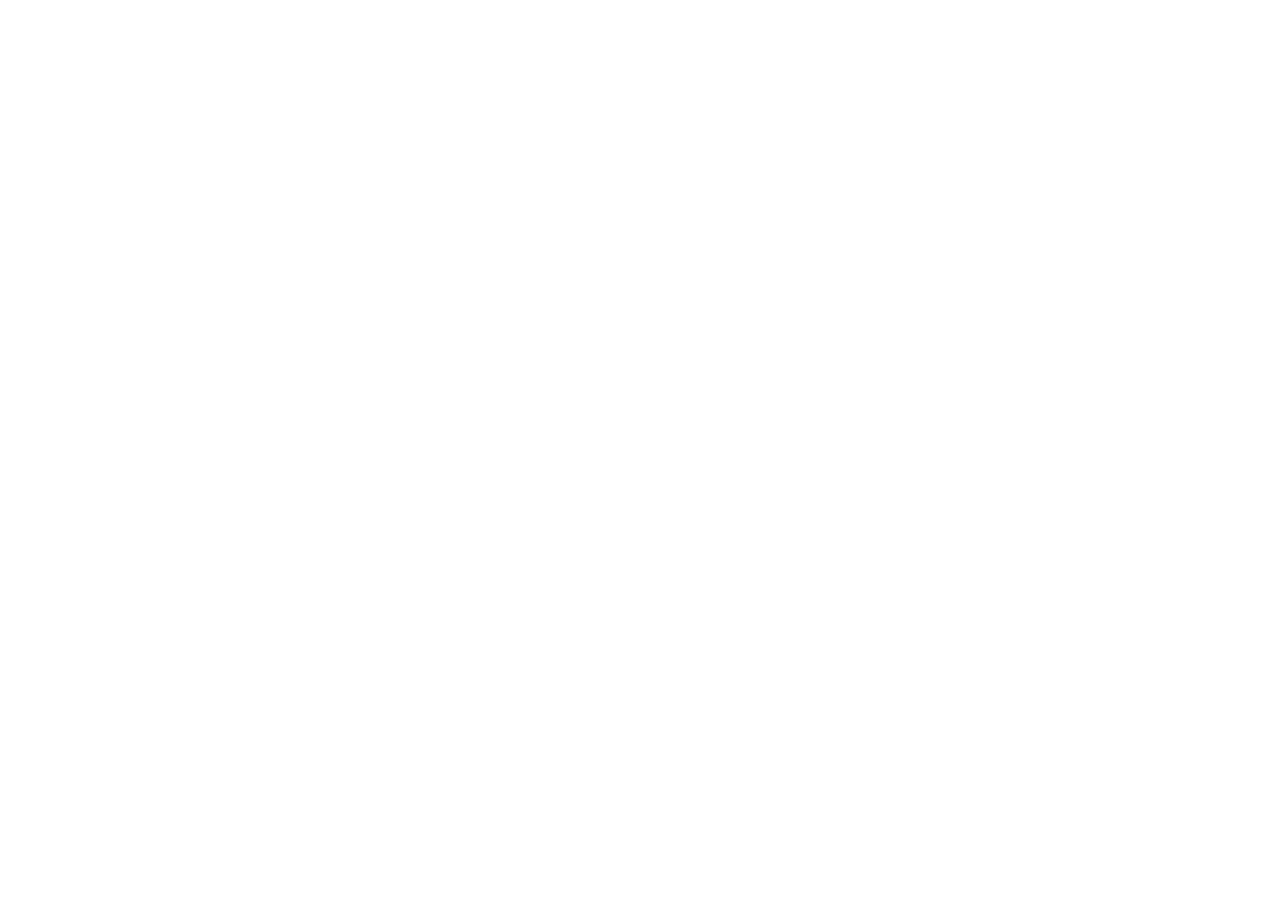
==== index.html @ fc17853f "file path changes" ====
<!DOCTYPE html>
<html lang="en">
<head>
    <meta charset="UTF-8">
    <meta name="viewport" content="width=device-width, initial-scale=1.0">
    <title>Document</title>
</head>
<body>
    
</body>
</html>
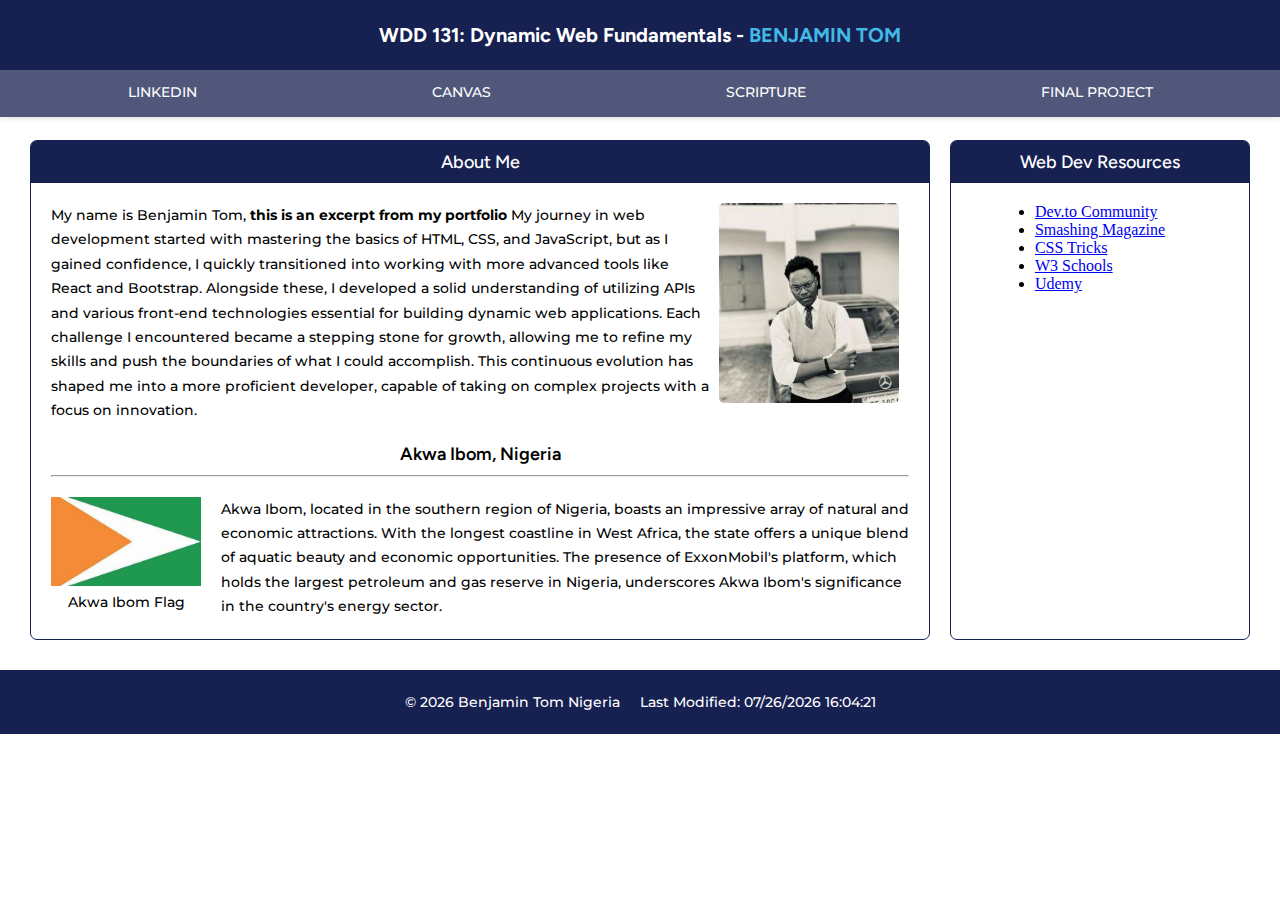
==== commit 86e5cdf9: "W 01 assignment upload" ====
--- a/index.html
+++ b/index.html
@@ -1,11 +1,80 @@
 <!DOCTYPE html>
 <html lang="en">
-<head>
-    <meta charset="UTF-8">
-    <meta name="viewport" content="width=device-width, initial-scale=1.0">
-    <title>Document</title>
-</head>
-<body>
-    
-</body>
+    <head>
+        <meta charset="UTF-8">
+        <meta name="viewport" content="width=device-width, initial-scale=1.0">
+        <meta name="description" content="WDD 131 – Dynamic Web Fundamentals by Benjamin Tom. This page covers the basics of dynamic web development, including HTML, CSS, and JavaScript.">
+        <meta name="author" content="Benjamin Tom">
+        <link rel="stylesheet" href="./styles/base.css">
+        <script src="./scripts/getdates.js" defer></script>
+        <link rel="preconnect" href="https://fonts.googleapis.com">
+        <link rel="preconnect" href="https://fonts.gstatic.com" crossorigin>
+        <link href="https://fonts.googleapis.com/css2?family=Figtree:ital,wght@0,300..900;1,300..900&family=Montserrat:ital,wght@0,100..900;1,100..900&display=swap" rel="stylesheet">
+        <title>WDD 131 - Dynamic Web Fundamentals - Benjamin Tom</title>
+    </head>
+    <body>
+        <header>
+            <div class="top-header">
+                <h1>WDD 131: Dynamic Web Fundamentals - <span class="name">Benjamin Tom</span></h1>
+            </div>
+            <nav>
+                <ul>
+                    <li><a href="https://www.linkedin.com/in/benjamin-tom-1820b9240/" target="_blank">LinkedIn</a></li>
+                    <li><a href="https://byupw.instructure.com/">Canvas</a></li>
+                    <li><a href="https://www.churchofjesuschrist.org/study/scriptures/" target="_blank">Scripture</a></li>
+                    <li><a href="#">Final Project</a></li>
+                </ul>
+            </nav>
+        </header>
+        <main>
+            <section class="card about-me">
+                <div class="card-heading">
+                    <h4>About Me</h4>
+                </div>
+                <div class="card-content">
+                    <img src="/images/benjamin-tom.jpg" alt="Benjamin Tom" class="my-picture">
+                    <p>My name is Benjamin Tom, 
+                        <strong>this is an excerpt from my portfolio </strong>
+                        My journey in web development started with mastering the basics of HTML, CSS, and JavaScript, but as I gained confidence, I quickly transitioned into working with more advanced tools like React and Bootstrap. Alongside these, I developed a solid understanding of utilizing APIs and various front-end technologies essential for building dynamic web applications. Each challenge I encountered became a stepping stone for growth, allowing me to refine my skills and push the boundaries of what I could accomplish. This continuous evolution has shaped me into a more proficient developer, capable of taking on complex projects with a focus on innovation.
+                    </p>
+                    <div class="country-container">
+                        <h3>Akwa Ibom, Nigeria</h3>
+                        <hr>
+                        <div class="country">
+                            <div class="country-flag">
+                                <img src="/images/akwa-ibom-flag.jpeg" alt="Official flag of Akwa Ibom" class="flag">
+                                <h6>Akwa Ibom Flag</h6>
+                            </div>
+                            <p>
+                                Akwa Ibom, located in the southern region of Nigeria, boasts an impressive array of natural and economic attractions. With the longest coastline in West Africa, the state offers a unique blend of aquatic beauty and economic opportunities. The presence of ExxonMobil's platform, which holds the largest petroleum and gas reserve in Nigeria, underscores Akwa Ibom's significance in the country's energy sector.
+                            </p>
+                        </div>
+                    </div>
+                </div>
+            </section>
+            <section class="card web-resources">
+                <div class="card-heading">
+                    <h4>Web Dev Resources</h4>
+                </div>
+                <div class="card-content">
+                    <ul>
+                        <li><a href="#">Dev.to Community</a></li>
+                        <li><a href="#">Smashing Magazine</a></li>
+                        <li><a href="#">CSS Tricks</a></li>
+                        <li><a href="#">W3 Schools</a></li>
+                        <li><a href="#">Udemy</a></li>
+                    </ul>
+                </div>
+            </section>
+        </main>
+        <footer>
+            <p>
+                &copy; 
+                <span id="currentyear"></span>
+                Benjamin Tom
+                Nigeria
+            </p>
+            <p id="lastModified"></p>
+        </footer>
+    </body>
 </html>--- a/styles/base.css
+++ b/styles/base.css
@@ -0,0 +1,182 @@
+* {
+    padding: 0;
+    margin: 0;
+    box-sizing: border-box;
+    scroll-behavior: smooth;
+    transition: all 0.3s ease;
+}
+
+:root {
+    --white: #fff;
+    --p-background: #162051;
+    --s-background: #50577b;
+    --highlight: #42b9e5;
+    --black: #000;
+    --ash: #d9d9d9;
+}
+
+/* HEADER */
+header {
+    position: fixed;
+    top: 0;
+    left: 0;
+    width: 100%;
+    z-index: 1000;
+    box-shadow: 0 2px 4px rgba(0, 0, 0, 0.1);
+}
+header .top-header {
+    padding: 10px;
+    background-color: var(--p-background);
+}
+header .top-header h1 {
+    color: var(--white);
+    font-weight: 700;
+    line-height: 50.1px;
+    font-size: 20px;
+    font-family: 'Figtree', sans-serif;
+    text-align: center;
+}
+header .top-header .name {
+    color: var(--highlight);
+    text-transform: uppercase;
+
+}
+header nav {
+    background-color: var(--s-background);
+    padding: 10px 20px;
+}
+header nav ul {
+    display: flex;
+    justify-content: space-around;
+    align-items: center;
+    gap: 20px;
+    list-style-type: none;
+}
+header ul li a {
+    font-family: 'Montserrat', sans-serif;
+    font-weight: 500;
+    font-size: 14px;
+    line-height: 24.4px;
+    color: var(--white);
+    text-decoration: none;
+    text-transform: uppercase;
+}
+header ul li a:hover {
+    color: var(--highlight);
+}
+header ul li a::after {
+    content: '';
+    display: block;
+    width: 0;
+    height: 2px;
+    background: var(--highlight);
+    transition: width 0.3s ease;
+}
+header ul li a:hover::after {
+    width: 100%;
+}
+
+/* MAIN */
+main {
+    margin-top: 110px;
+    padding: 30px;
+    display: grid;
+    grid-template-columns: 3fr 1fr;
+    gap: 20px;
+}
+main .card {
+    border-radius: 7px;
+    border: solid 1px var(--p-background);
+    background-color: var(--white);
+    display: flex;
+    flex-direction: column;
+    justify-content: flex-start;
+    align-items: stretch;
+}
+main .card .card-heading {
+    padding: 10px;
+    border-top-right-radius: 5px;
+    border-top-left-radius: 5px;
+    background-color: var(--p-background);
+}
+main .card .card-heading h4 {
+    color: var(--white);
+    font-weight: 500;
+    font-size: 18px;
+    font-family: 'Figtree', sans-serif;
+    text-align: center;
+}
+main .card .card-content {
+    padding: 20px;
+    height: 100%;
+    justify-self: center;
+    align-self: center;
+}
+main .card-content p {
+    font-family: 'Montserrat', sans-serif;
+    font-weight: 500;
+    font-size: 14px;
+    line-height: 24.4px;
+    color: var(--black);
+}
+main .card-content .my-picture {
+    float: right;
+    width: 180px;
+    height: 200px;
+    object-fit: cover;
+    border-radius: 5px;
+    object-position: center;
+    margin: 0 10px;
+}
+main .country-container {
+    margin-top: 20px;
+    position: relative;
+}
+main .country-container h3 {
+    color: var(--black);
+    font-weight: 600;
+    font-size: 18px;
+    font-family: 'Figtree', sans-serif;
+    text-align: center;
+}
+main .country-container hr {
+    margin: 10px 0 20px 0;
+    background-color: var(--ash);
+}
+main .country-container .country-flag {
+    float: left;
+    margin: 0 20px 0 0;
+}
+main .country-container .country-flag img {
+    width: 150px;
+    height: auto;
+    object-fit: cover;
+}
+main .country-flag h6 {
+    font-family: 'Montserrat', sans-serif;
+    font-weight: 500;
+    font-size: 14px;
+    line-height: 24.4px;
+    color: var(--black);
+    text-align: center;
+}
+
+/* FOOTER */
+footer {
+    background-color: var(--p-background);
+    padding: 20px;
+    display: flex;
+    gap: 20px;
+    align-items: center;
+    justify-content: center;
+}
+footer p {
+    font-family: 'Montserrat', sans-serif;
+    font-weight: 500;
+    font-size: 14px;
+    line-height: 24.4px;
+    color: var(--white);
+}
+/* * {
+    outline: red solid 1px;
+} */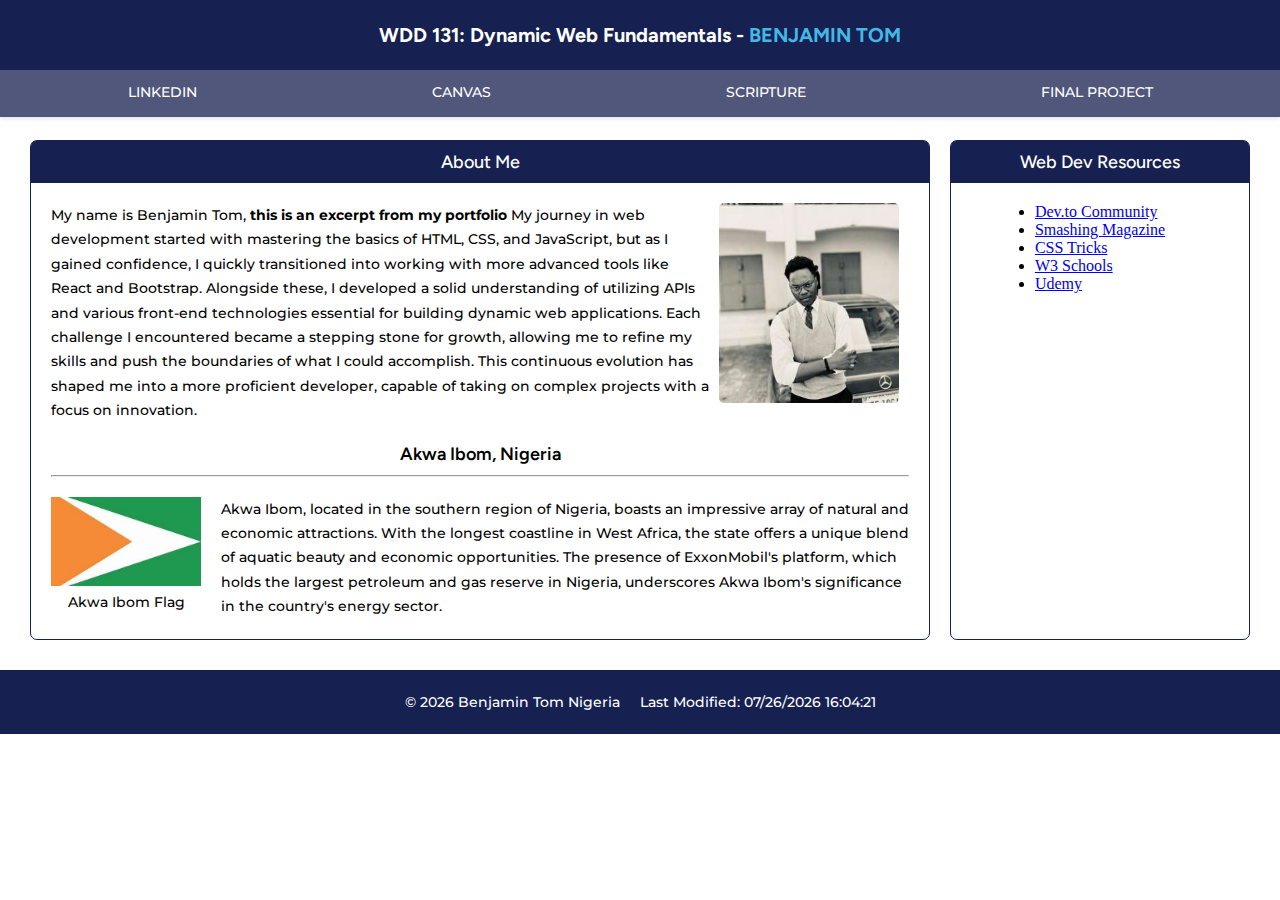
==== commit 0760da1a: "image file path changes" ====
--- a/index.html
+++ b/index.html
@@ -32,7 +32,7 @@
                     <h4>About Me</h4>
                 </div>
                 <div class="card-content">
-                    <img src="/images/benjamin-tom.jpg" alt="Benjamin Tom" class="my-picture">
+                    <img src="./images/benjamin-tom.jpg" alt="Benjamin Tom" class="my-picture">
                     <p>My name is Benjamin Tom, 
                         <strong>this is an excerpt from my portfolio </strong>
                         My journey in web development started with mastering the basics of HTML, CSS, and JavaScript, but as I gained confidence, I quickly transitioned into working with more advanced tools like React and Bootstrap. Alongside these, I developed a solid understanding of utilizing APIs and various front-end technologies essential for building dynamic web applications. Each challenge I encountered became a stepping stone for growth, allowing me to refine my skills and push the boundaries of what I could accomplish. This continuous evolution has shaped me into a more proficient developer, capable of taking on complex projects with a focus on innovation.
@@ -42,7 +42,7 @@
                         <hr>
                         <div class="country">
                             <div class="country-flag">
-                                <img src="/images/akwa-ibom-flag.jpeg" alt="Official flag of Akwa Ibom" class="flag">
+                                <img src="./images/akwa-ibom-flag.jpeg" alt="Official flag of Akwa Ibom" class="flag">
                                 <h6>Akwa Ibom Flag</h6>
                             </div>
                             <p>
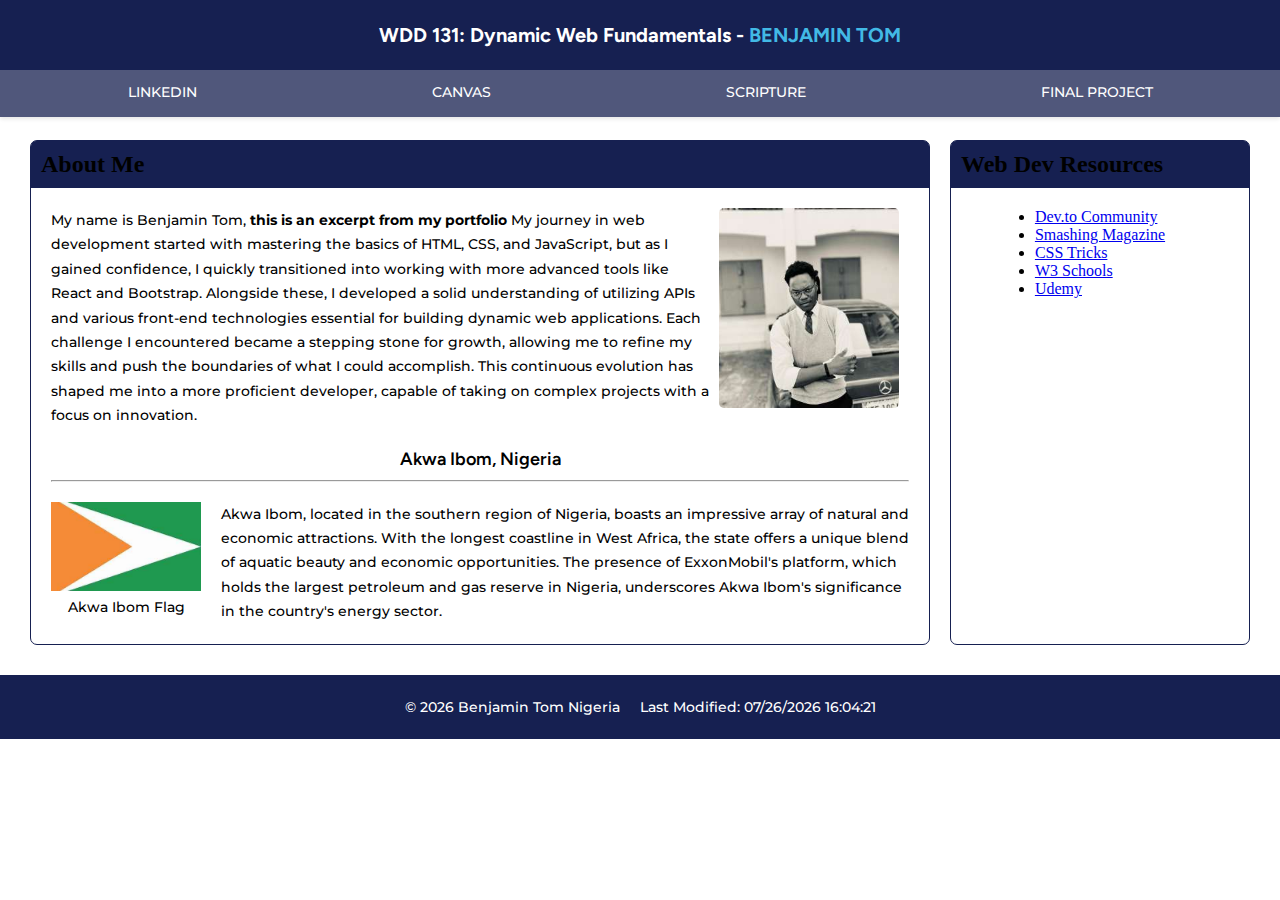
==== commit 30b9fc7a: "second attempt submition" ====
--- a/index.html
+++ b/index.html
@@ -29,7 +29,7 @@
         <main>
             <section class="card about-me">
                 <div class="card-heading">
-                    <h4>About Me</h4>
+                    <h2>About Me</h2>
                 </div>
                 <div class="card-content">
                     <img src="./images/benjamin-tom.jpg" alt="Benjamin Tom" class="my-picture">
@@ -54,7 +54,7 @@
             </section>
             <section class="card web-resources">
                 <div class="card-heading">
-                    <h4>Web Dev Resources</h4>
+                    <h2>Web Dev Resources</h2>
                 </div>
                 <div class="card-content">
                     <ul>
--- a/styles/base.css
+++ b/styles/base.css
@@ -78,6 +78,7 @@
 
 /* MAIN */
 main {
+    max-width: 100%;
     margin-top: 110px;
     padding: 30px;
     display: grid;
